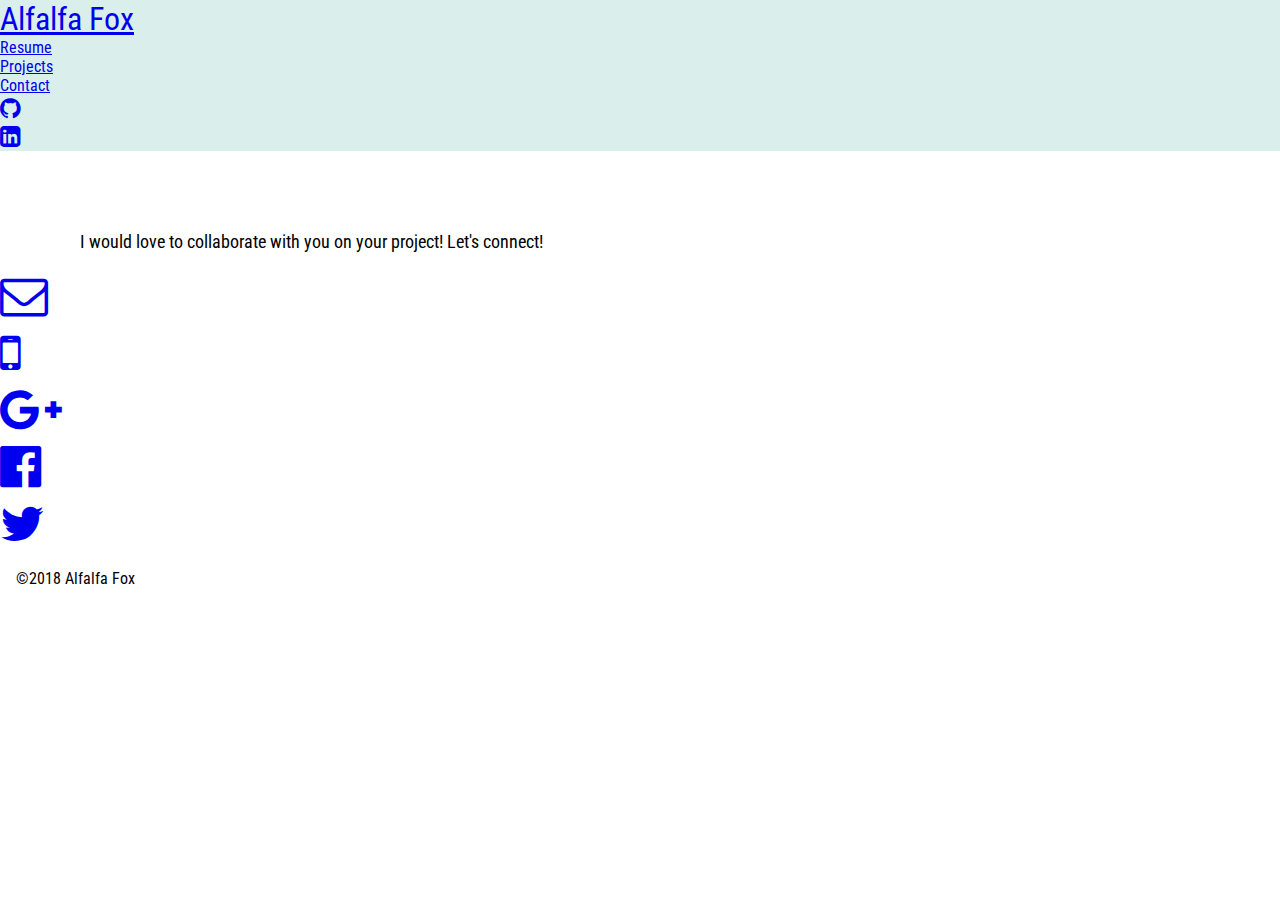
==== contact.html @ 53f9e628 "working to repair dead link" ====
<!DOCTYPE html>
<html lang="en">

<head>
    <meta charset="UTF-8">
    <meta name="viewport" content="width=device-width, initial-scale=1.0">
    <meta http-equiv="X-UA-Compatible" content="ie=edge">
    <link rel="stylesheet" href="https://stackpath.bootstrapcdn.com/bootstrap/4.1.3/css/bootstrap.min.css" integrity="sha384-MCw98/SFnGE8fJT3GXwEOngsV7Zt27NXFoaoApmYm81iuXoPkFOJwJ8ERdknLPMO"
        crossorigin="anonymous">
    <link href="https://fonts.googleapis.com/css?family=Roboto+Condensed" rel="stylesheet">
    <link rel="stylesheet" href="https://cdnjs.cloudflare.com/ajax/libs/font-awesome/4.7.0/css/font-awesome.min.css">
    <link rel="stylesheet" href="main.css">
    <title>Contact</title>
</head>

<body>
    <header>
        <nav class="navbar navbar-expand-lg d-flex justify-content-between">
            <div>
                <a class="navbar navbar-brand navbar-left text-dark" href="./index.html">Alfalfa Fox</a>
            </div>
            <div class="navbar d-flex flex-wrap-nowrap">
                <ul class="nav d-flex align-items-center">
                    <li class="nav-item"><a class="nav-link p-2 text-dark" href="/resume.html">Resume</a></li>
                    <li class="nav-item"><a class="nav-link p-2 text-dark" href="projects.html">Projects</a></li>
                    <li class="nav-item"><a class="nav-link p-2 text-dark" href="/contact.html">Contact</a></li>
                    <li class="nav-item"><a class="nav-link p-2 text-dark icon" href="https://www.github.com/gracecasale"
                            target="_blank"><i class="fa fa-github"></i></a></li>
                    <li class="nav-item"><a class="nav-link p-2 text-dark icon" href="https://www.linkedin.com/in/grace-casale"
                            target="_blank">
                            <i class="fa fa-linkedin-square" aria-hidden="true"></i></a></li>
                </ul>
            </div>
        </nav>
    </header>

    <main>
        <section>
            <p class="statement-contact d-flex justify-content-center text-center">
                I would love to collaborate with you on your project! Let's connect!
            </p>
            <ul class="nav d-flex align-items-center justify-content-center">
                <li class="nav-item"><a class="nav-link p-3 text-dark button" href="mailto:gracecasale@gmail.com"><i
                            class="fa fa-envelope-o" aria-hidden="true"></i></a></li>
                <li class="nav-item"><a class="nav-link p-3 text-dark button" href="tel:+17864475550"><i class="fa fa-mobile"
                            aria-hidden="true"></i></a></li>
                <li class="nav-item"><a class="nav-link p-3 text-dark button" href="https://plus.google.com/+GraceCasale"
                        target="_blank"><i class="fa fa-google-plus" aria-hidden="true"></i></a></li>
                <li class="nav-item"><a class="nav-link p-3 text-dark button" href="https://wwww.facebook.com/gracecasale"
                        target="_blank"><i class="fa fa-facebook-official" aria-hidden="true"></i></a></li>
                <li class="nav-item"><a class="nav-link p-3 text-dark button" href="https://twitter.com/farmcasale"
                        target="_blank"><i class="fa fa-twitter" aria-hidden="true"></i></a></li>
            </ul>
        </section>
    </main>


    <footer class="footer fixed-bottom d-flex justify-content-end">
        <p class="text-muted">&copy;2018 Alfalfa Fox</p>
    </footer>


</body>

</html>
---- main.css ----
* {
    margin: 0;
    padding: 0;
    font-size: 1rem; 
    font-family: 'Roboto Condensed', sans-serif;
}

.navbar {
    background-color:rgb(218, 239, 235);
}

.navbar-brand {
    font-size: 2rem;
}

.icon {
    font-size: 1.5rem;
}

.button {
    font-size: 3rem;
}

.statement {
    margin: 5rem;
    font-size: 1.125rem;
}

.statement-projects {
    margin-top: 5rem;
    margin-bottom: 1rem;
    margin-left: 5rem;
    margin-right: 5rem;
    font-size: 1.125rem;
}

.statement-contact {
    margin-top: 5rem;
    margin-bottom: 1rem;
    margin-left: 5rem;
    margin-right: 5rem;
    font-size: 1.125rem;
}

.footer {
    margin: 1rem;
}

/*iPhone 5 */
@media only screen 
and (min-device-width: 320px)
and (max-device-width: 568px) {
    .navbar {
        display:flex;
        flex-direction: column;
        flex-wrap: nowrap;
        font-size: 0.937rem;
        width: 100vw;
    }
    .navbar-brand {
        font-size: 2rem;
        display: flex;
        justify-content: center;
    }
    .statement {
        margin: 1rem;
        font-size: 1rem;
    }
    .contact-button {
        font-size: 2rem;
    }
}

/*iPhone 6/7/8 */
@media only screen 
and (min-device-width: 375px)
and (max-device-width: 667px) {
    .navbar {
        display:flex;
        flex-direction: column;
        flex-wrap: nowrap;
        font-size: 0.937rem;
        width: 100vw;
    }
    .navbar-brand {
        font-size: 2rem;
        display: flex;
        justify-content: center;
    }
    .statement {
        margin: 1rem;
        font-size: 1rem;
    }
    .contact-button {
        font-size: 2rem;
    }
}

/*iPhone 6/7/8Plus */
@media only screen 
and (min-device-width: 414px)
and (max-device-width: 736px) {
    .navbar {
        display:flex;
        flex-direction: column;
        flex-wrap: nowrap;
        font-size: 0.937rem;
        width: 100vw;
    }
    .navbar-brand {
        font-size: 2rem;
        display: flex;
        justify-content: center;
    }
    .statement {
        margin: 1rem;
        font-size: 1rem;
    }
    .contact-button {
        font-size: 2rem;
    }
}
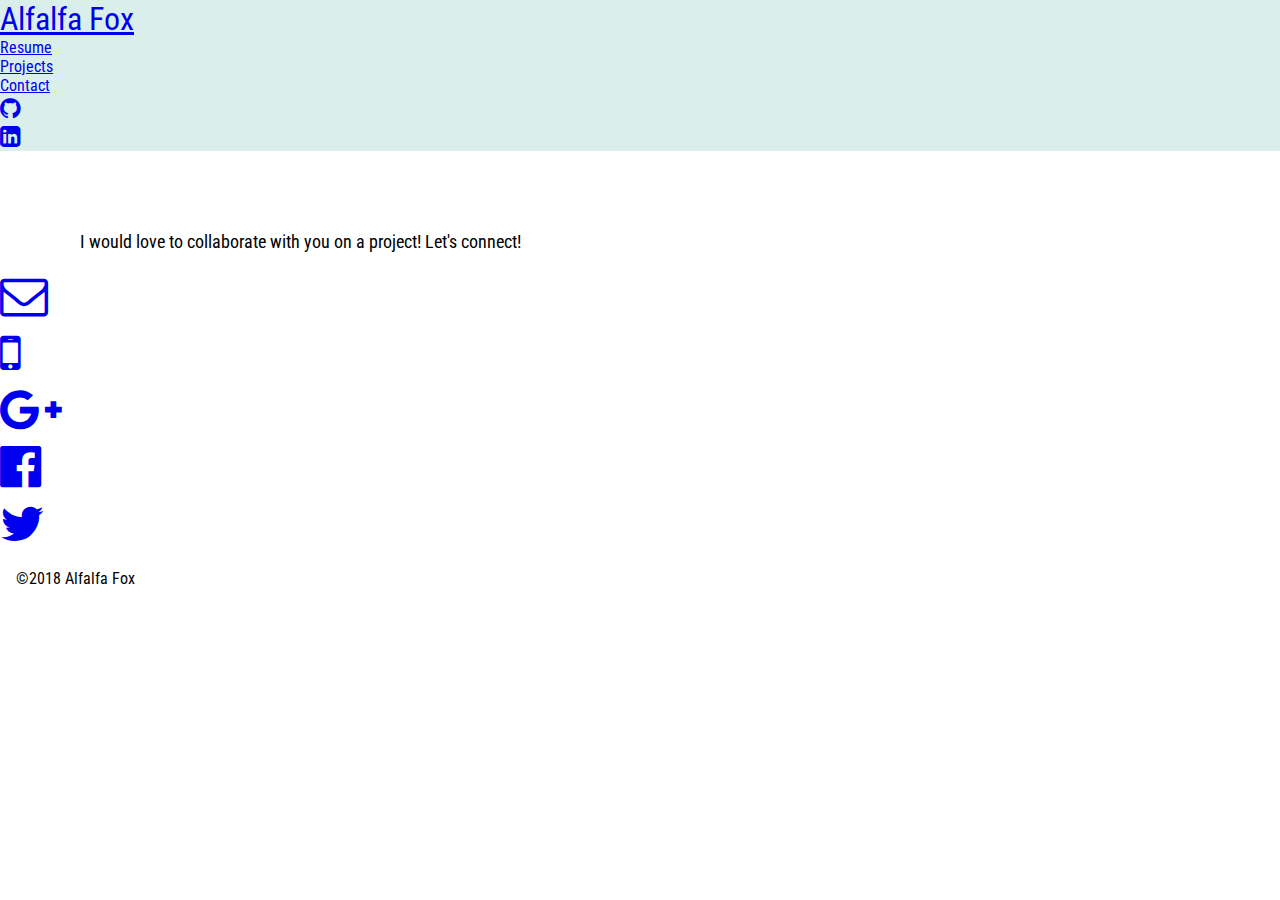
==== commit 9a2ff28b: "updated projects page to adjust spacing" ====
--- a/contact.html
+++ b/contact.html
@@ -22,7 +22,7 @@
             <div class="navbar d-flex flex-wrap-nowrap">
                 <ul class="nav d-flex align-items-center">
                     <li class="nav-item"><a class="nav-link p-2 text-dark" href="/resume.html">Resume</a></li>
-                    <li class="nav-item"><a class="nav-link p-2 text-dark" href="projects.html">Projects</a></li>
+                    <li class="nav-item"><a class="nav-link p-2 text-dark" href="/projects.html">Projects</a></li>
                     <li class="nav-item"><a class="nav-link p-2 text-dark" href="/contact.html">Contact</a></li>
                     <li class="nav-item"><a class="nav-link p-2 text-dark icon" href="https://www.github.com/gracecasale"
                             target="_blank"><i class="fa fa-github"></i></a></li>
@@ -37,7 +37,7 @@
     <main>
         <section>
             <p class="statement-contact d-flex justify-content-center text-center">
-                I would love to collaborate with you on your project! Let's connect!
+                I would love to collaborate with you on a project! Let's connect!
             </p>
             <ul class="nav d-flex align-items-center justify-content-center">
                 <li class="nav-item"><a class="nav-link p-3 text-dark button" href="mailto:gracecasale@gmail.com"><i
--- a/main.css
+++ b/main.css
@@ -28,6 +28,13 @@
 
 .statement-projects {
     margin-top: 5rem;
+    margin-bottom: 1rem;
+    margin-left: 5rem;
+    margin-right: 5rem;
+    font-size: 1.125rem;
+}
+
+.statement-projects-2 {
     margin-bottom: 1rem;
     margin-left: 5rem;
     margin-right: 5rem;
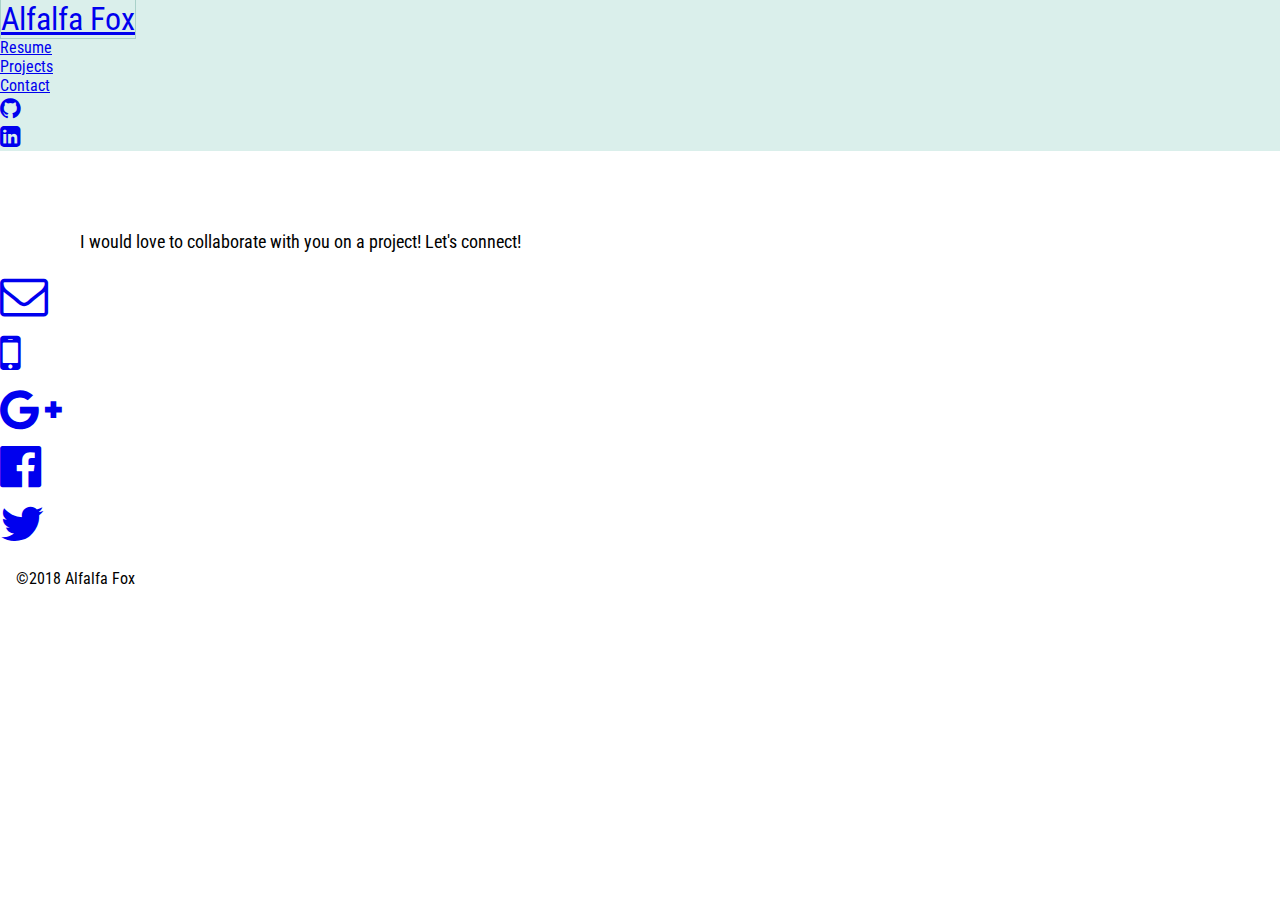
==== commit f63cd29a: "updated mobile number to google voice number instead of personal cell" ====
--- a/contact.html
+++ b/contact.html
@@ -22,7 +22,7 @@
             <div class="navbar d-flex flex-wrap-nowrap">
                 <ul class="nav d-flex align-items-center">
                     <li class="nav-item"><a class="nav-link p-2 text-dark" href="/resume.html">Resume</a></li>
-                    <li class="nav-item"><a class="nav-link p-2 text-dark" href="/projects.html">Projects</a></li>
+                    <li class="nav-item"><a class="nav-link p-2 text-dark" href="/projects-2.html">Projects</a></li>
                     <li class="nav-item"><a class="nav-link p-2 text-dark" href="/contact.html">Contact</a></li>
                     <li class="nav-item"><a class="nav-link p-2 text-dark icon" href="https://www.github.com/gracecasale"
                             target="_blank"><i class="fa fa-github"></i></a></li>
@@ -42,7 +42,7 @@
             <ul class="nav d-flex align-items-center justify-content-center">
                 <li class="nav-item"><a class="nav-link p-3 text-dark button" href="mailto:gracecasale@gmail.com"><i
                             class="fa fa-envelope-o" aria-hidden="true"></i></a></li>
-                <li class="nav-item"><a class="nav-link p-3 text-dark button" href="tel:+17864475550"><i class="fa fa-mobile"
+                <li class="nav-item"><a class="nav-link p-3 text-dark button" href="tel:+13526120775"><i class="fa fa-mobile"
                             aria-hidden="true"></i></a></li>
                 <li class="nav-item"><a class="nav-link p-3 text-dark button" href="https://plus.google.com/+GraceCasale"
                         target="_blank"><i class="fa fa-google-plus" aria-hidden="true"></i></a></li>
--- a/main.css
+++ b/main.css
@@ -11,6 +11,15 @@
 
 .navbar-brand {
     font-size: 2rem;
+    border-style: solid;
+    border-width: thin;
+    border-color: transparent;
+}
+
+.navbar-brand:hover {
+    border-style: solid;
+    border-width: thin;
+    border-color: rgb(169,209,201);
 }
 
 .icon {
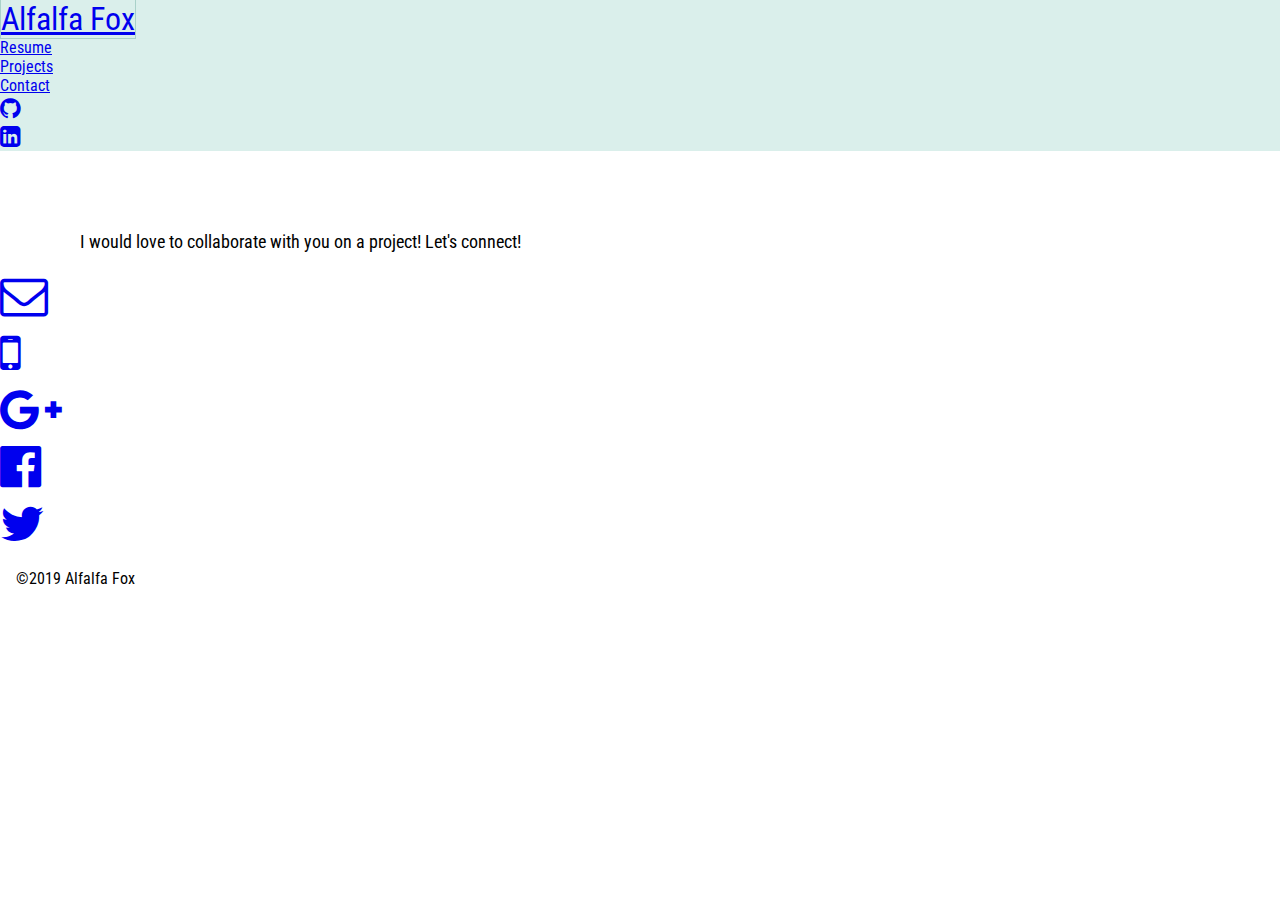
==== commit ac4c73aa: "updated website with new resume and introductory text" ====
--- a/contact.html
+++ b/contact.html
@@ -56,7 +56,7 @@
 
 
     <footer class="footer fixed-bottom d-flex justify-content-end">
-        <p class="text-muted">&copy;2018 Alfalfa Fox</p>
+        <p class="text-muted">&copy;2019 Alfalfa Fox</p>
     </footer>
 
 
--- a/main.css
+++ b/main.css
@@ -3,6 +3,7 @@
     padding: 0;
     font-size: 1rem; 
     font-family: 'Roboto Condensed', sans-serif;
+    box-sizing: content-box;
 }
 
 .navbar {
@@ -31,8 +32,11 @@
 }
 
 .statement {
-    margin: 5rem;
-    font-size: 1.125rem;
+    font-size: 1.125rem;
+    margin-top: 4rem;
+    margin-left: 5rem;
+    margin-right: 5rem;
+    margin-bottom: 1rem;
 }
 
 .statement-projects {
@@ -53,6 +57,14 @@
 .statement-contact {
     margin-top: 5rem;
     margin-bottom: 1rem;
+    margin-left: 5rem;
+    margin-right: 5rem;
+    font-size: 1.125rem;
+}
+
+.statement-index {
+    margin-top: 2rem;
+    margin-bottom: 2rem;
     margin-left: 5rem;
     margin-right: 5rem;
     font-size: 1.125rem;
@@ -69,9 +81,10 @@
     .navbar {
         display:flex;
         flex-direction: column;
+        justify-content: center;
         flex-wrap: nowrap;
         font-size: 0.937rem;
-        width: 100vw;
+        width: 90vw;
     }
     .navbar-brand {
         font-size: 2rem;
@@ -79,10 +92,41 @@
         justify-content: center;
     }
     .statement {
-        margin: 1rem;
-        font-size: 1rem;
-    }
-    .contact-button {
+        margin-top: 1.5rem;
+        margin-bottom: 1rem;
+        margin-left: 2rem;
+        margin-right: 2rem;
+        font-size: 1rem;
+    }
+    .statement-index {
+        margin-top: 0rem;
+        margin-bottom: 1rem;
+        margin-left: 2rem;
+        margin-right: 2rem;
+        font-size: 1rem;
+    }
+    .statement-projects {
+        margin-top: 1.5rem;
+        margin-bottom: 1rem;
+        margin-left: 3rem;
+        margin-right: 3rem;
+        font-size: 1rem;
+    }
+    .statement-projects-2 {
+        margin-top: 0rem;
+        margin-bottom: 1rem;
+        margin-left: 3rem;
+        margin-right: 3rem;
+        font-size: 1rem;
+    }
+    .statement-contact {
+        margin-top: 2rem;
+        margin-bottom: 1rem;
+        margin-left: 5rem;
+        margin-right: 5rem;
+        font-size: 1.125rem;
+    }
+    .button {
         font-size: 2rem;
     }
 }
@@ -96,7 +140,7 @@
         flex-direction: column;
         flex-wrap: nowrap;
         font-size: 0.937rem;
-        width: 100vw;
+        width: 92vw;
     }
     .navbar-brand {
         font-size: 2rem;
@@ -104,10 +148,28 @@
         justify-content: center;
     }
     .statement {
-        margin: 1rem;
-        font-size: 1rem;
-    }
-    .contact-button {
+        margin: 1.5rem;
+        font-size: 1.125rem;
+    }
+    .statement-index {
+        margin: 1.5rem;
+        font-size: 1.125rem;
+    }
+    .statement-projects {
+        margin-top: 1.5rem;
+        margin-bottom: 1.5rem;
+        margin-left: 3rem;
+        margin-right: 3rem;
+        font-size: 1.125rem;
+    }
+    .statement-projects-2 {
+        margin-top: 0rem;
+        margin-bottom: 1.5rem;
+        margin-left: 3rem;
+        margin-right: 3rem;
+        font-size: 1.125rem;
+    }
+    .button {
         font-size: 2rem;
     }
 }
@@ -121,7 +183,7 @@
         flex-direction: column;
         flex-wrap: nowrap;
         font-size: 0.937rem;
-        width: 100vw;
+        width: 92vw;
     }
     .navbar-brand {
         font-size: 2rem;
@@ -129,10 +191,28 @@
         justify-content: center;
     }
     .statement {
-        margin: 1rem;
-        font-size: 1rem;
-    }
-    .contact-button {
-        font-size: 2rem;
-    }
-}
+        margin: 1.5rem;
+        font-size: 1.125rem;
+    }
+    .statement-index {
+        margin: 1.5rem;
+        font-size: 1.125rem;
+    }
+    .statement-projects {
+        margin-top: 1.5rem;
+        margin-bottom: 1.5rem;
+        margin-left: 2rem;
+        margin-right: 2rem;
+        font-size: 1.125rem;
+    }
+    .statement-projects-2 {
+        margin-top: 0rem;
+        margin-bottom: 1.5rem;
+        margin-left: 3rem;
+        margin-right: 3rem;
+        font-size: 1.125rem;
+    }
+    .button {
+        font-size: 2rem;
+    }
+}
